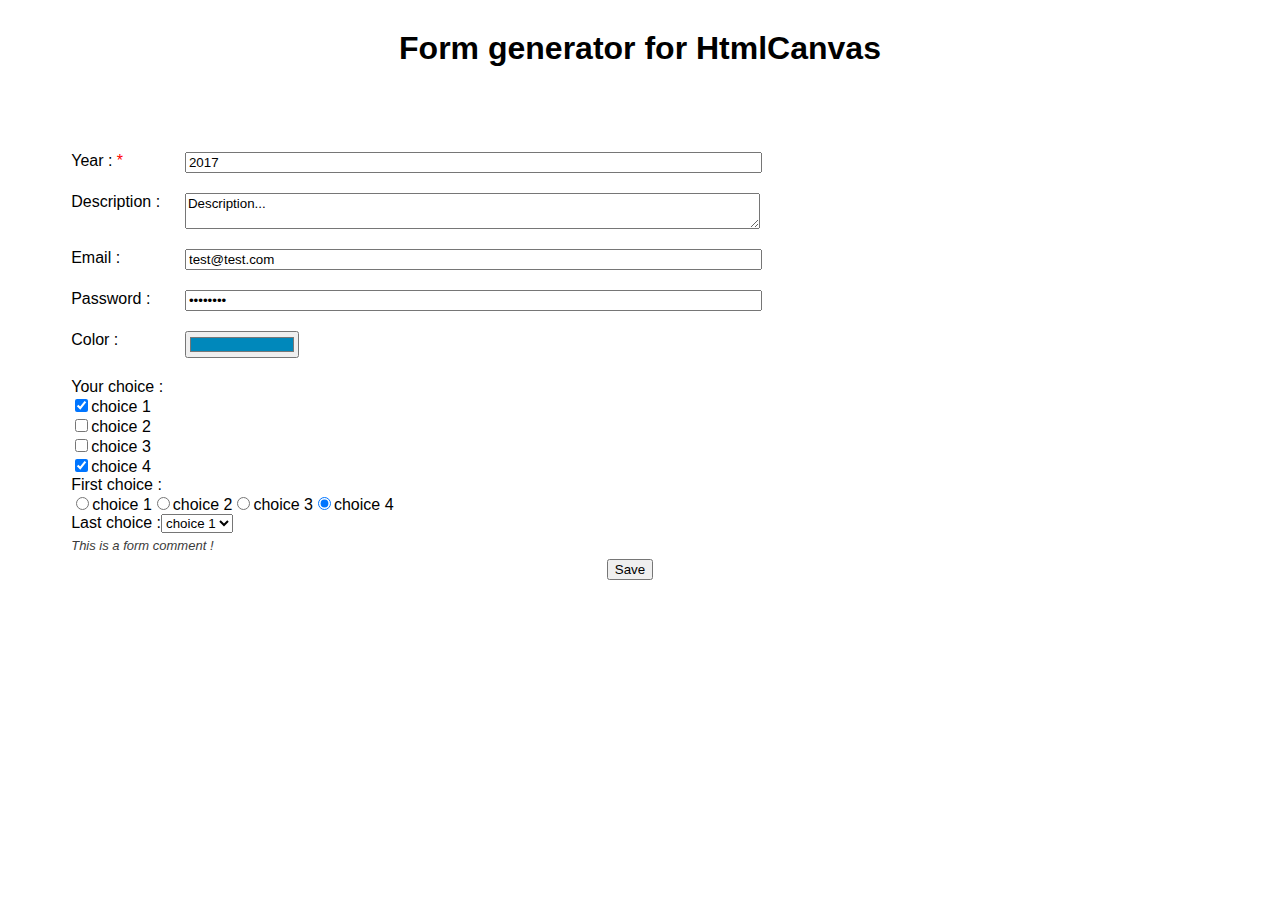
==== example.html @ df4b42ea "Move sources and fix password field" ====
<!DOCTYPE html> 
<html> 
	<head> 
		<meta http-equiv="content-type" content="text/html; charset=utf-8" /> 
		<script type='text/javascript' src='./src/js/external/jquery-2.1.4.min.js'></script> 
		<script type='text/javascript' src='./src/js/external/htmlCanvas.js'></script> 
		<script type='text/javascript' src='./src/js/form.js'></script> 
		<script type='text/javascript' src='./src/js/fields.js'></script> 
		<script type='text/javascript' src='./src/js/conditions.js'></script> 
		<script type='text/javascript' src='./src/js/utils.js'></script> 
	
		<link rel="stylesheet" type="text/css" href='./src/css/htmlFormGenerator.css'/>
	
  	</head> 
	
	<body> 
	
		<script>

			var Person = function() {
				this.year = '2017';
				this.description = 'Description...';
				this.email = 'test@test.com';
				this.color = '#0088bb';
				this.password = 'password';
				this.choices = ['choice 1', 'choice 4'];
				this.firstChoice = 'choice 4';
				this.lastChoice = 'choice 1';
	
				this.defaultChoices = ['choice 1', 'choice 2', 'choice 3', 'choice 4'];
			}

			function PersonRenderer(aPerson) {
	
				var that = htmlCanvas.widget();
	
				that.renderOn = function(html) {
		
					html.h1('Form generator for HtmlCanvas').setAttribute('style', 'text-align:center;font-family:helvetica; margin-top: 30px;');
		
					form = new Form(aPerson);
		
					field = new Input('year', 'Year :');
						field.required();
						field.addCondition(new NumberCondition());
						field.addCondition(function(val) {return new Number(val) > 1900}, 'You can not put a value under 1900 !');
						field.addCondition(function(val) {return new Number(val) < 2018}, 'You can not put a value over 2018 !');
					form.add(field);
				
					field = new Textarea('description', 'Description :');
						field.addClass('hello world');
						field.addCondition(new NotEmptyCondition());
					form.add(field);
		
					field = new Input('email', 'Email :');
						field.addCondition(new NotEmptyCondition());
						field.addCondition(new EmailCondition());
					form.add(field);
		
					field = new Password('password', 'Password :');
						field.addCondition(new NotEmptyCondition());
					form.add(field);
		
					field = new Input('color', 'Color :', 'color');
						field.addCondition(new NotEmptyCondition());
					form.add(field);
		
					field = new Checkbox('choices', "Your choice :");	
						field.setOptions(aPerson.defaultChoices);
						field.addCondition(new NotEmptyCondition("You have to check something..."));
					form.add(field);
	
					field = new Radio('firstChoice', "First choice :");
						field.setColumnNumber(4);	
						field.setOptions(aPerson.defaultChoices);
					form.add(field);
		
					field = new Select('lastChoice', "Last choice :");
						field.setOptions(aPerson.defaultChoices);	
					form.add(field);
		
		
					form.add(new Comment("This is a form comment !"));

					form.onSave(function (val) {console.log(val)});
	
					form.renderOn(html);			
		
				}
	
				return that;
			}

			/* Add a view to the page  */

			jQuery(document).ready(function() {
				person = new Person();
				PersonRenderer(person).appendTo('body');
			})		

		</script>
	</body> 
</html>
---- src/css/htmlFormGenerator.css ----
/*
 * Copyright 2018 Sebastien AUDIER <sebastien.audier@gmail.com>
 * This file is released under MIT.
 * See the LICENSE file for more infos.
 *
 * A simple Form generator for htmlCanvas library
 *
 */

.form {
    padding: 5%;
}

.form * {
	font-family: helvetica;
}

.buttons {
	text-align: center;
}

 button {
	margin-right: 20px;
}

.field {
	float: left;
	width: 100%;
	margin-bottom: 20px;
}

.field > * {
	float: left;
}

.field .label {
	width: 10%;
}

.required::after{
	content: " *";
	color: red;
}

.field input,
.field textarea,
.field .checkbox-container,
.field .radio-container {
	width: 50%;
}

.field .checkbox-container input,
.field .radio-container  input,
.field input[type=color] {
	width: 10%;
}

.error {
	width: 90%;
	color: red;
    margin: 10px;
    margin-left: 10%;
    font-size: 14px;
    font-weight: bold;
}

.comment {
	font-style: italic;
	font-size: 13px;
	line-height: 2em;
	color: #3b3b3b;
}
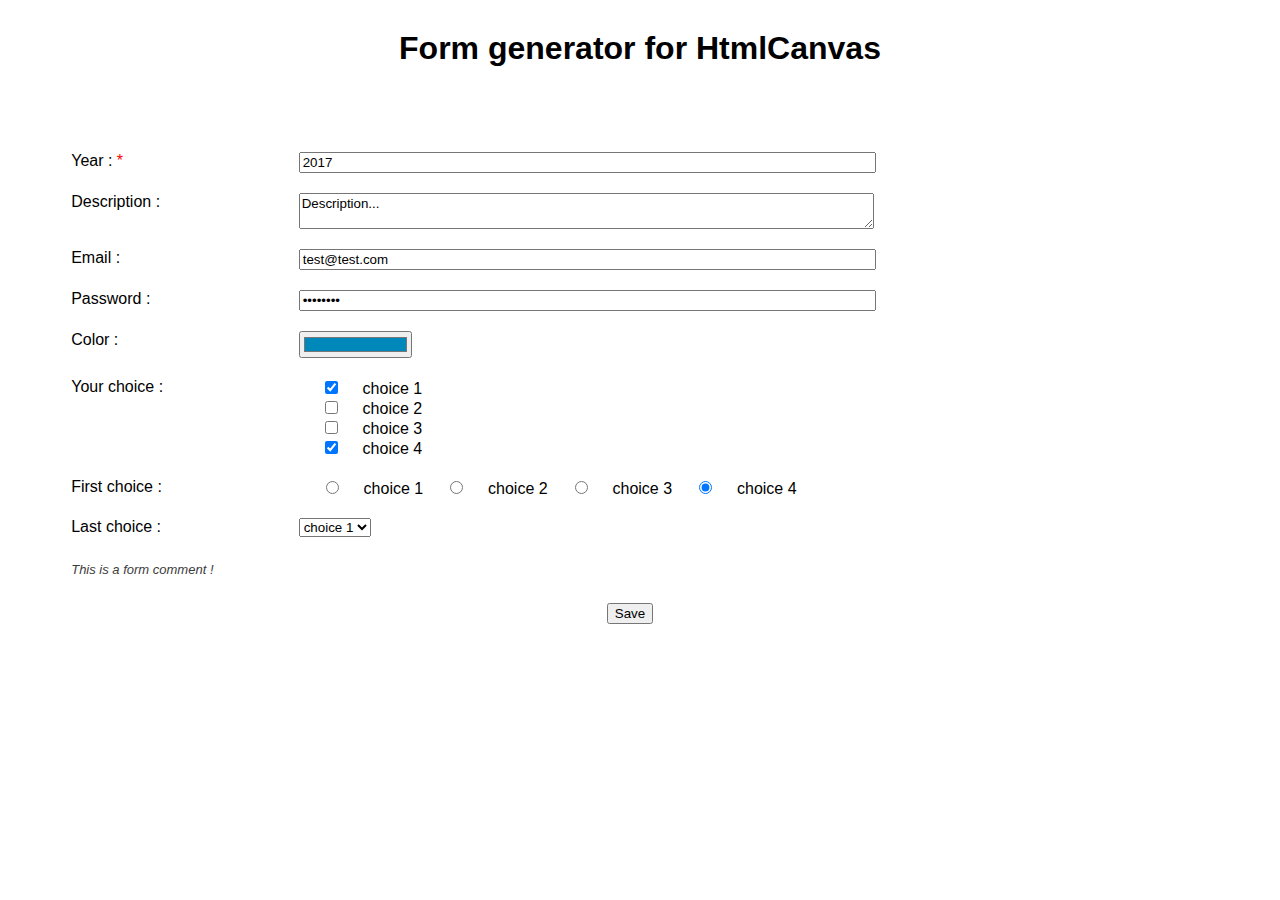
==== commit 97fa89a0: "Add conditions in forms. minified js file not stable..." ====
--- a/example.html
+++ b/example.html
@@ -8,8 +8,11 @@
 		<script type='text/javascript' src='./src/js/fields.js'></script> 
 		<script type='text/javascript' src='./src/js/conditions.js'></script> 
 		<script type='text/javascript' src='./src/js/utils.js'></script> 
+		
+	<!-- <script type='text/javascript' src='./htmlFormGenerator.min.js'></script>  -->
 	
-		<link rel="stylesheet" type="text/css" href='./src/css/htmlFormGenerator.css'/>
+<!-- 	<link rel="stylesheet" type="text/css" href='./src/css/htmlFormGenerator.css'/> -->
+		<link rel="stylesheet" type="text/css" href='./htmlFormGenerator.min.css'/>
 	
   	</head> 
 	
@@ -82,6 +85,8 @@
 		
 					form.add(new Comment("This is a form comment !"));
 
+					form.addCondition(function (val) {return val.email != val.description}, 'Email and description must be differents !');
+					
 					form.onSave(function (val) {console.log(val)});
 	
 					form.renderOn(html);			
--- a/src/css/htmlFormGenerator.css
+++ b/src/css/htmlFormGenerator.css
@@ -13,6 +13,11 @@
 
 .form * {
 	font-family: helvetica;
+}
+
+.form .errors {
+	padding-top: 10px;
+	padding-bottom: 10px;
 }
 
 .buttons {
@@ -34,7 +39,7 @@
 }
 
 .field .label {
-	width: 10%;
+	width: 20%;
 }
 
 .required::after{
@@ -56,10 +61,10 @@
 }
 
 .error {
-	width: 90%;
+	width: 80%;
 	color: red;
     margin: 10px;
-    margin-left: 10%;
+    margin-left: 20%;
     font-size: 14px;
     font-weight: bold;
 }
--- a/htmlFormGenerator.min.css
+++ b/htmlFormGenerator.min.css
@@ -0,0 +1 @@
+.field,.field>*{float:left}.form{padding:5%}.form *{font-family:helvetica}.form .errors{padding-top:10px;padding-bottom:10px}.buttons{text-align:center}button{margin-right:20px}.field{width:100%;margin-bottom:20px}.field .label{width:20%}.required::after{content:" *";color:red}.field .checkbox-container,.field .radio-container,.field input,.field textarea{width:50%}.field .checkbox-container input,.field .radio-container input,.field input[type=color]{width:10%}.error{width:80%;color:red;margin:10px 10px 10px 20%;font-size:14px;font-weight:700}.comment{font-style:italic;font-size:13px;line-height:2em;color:#3b3b3b}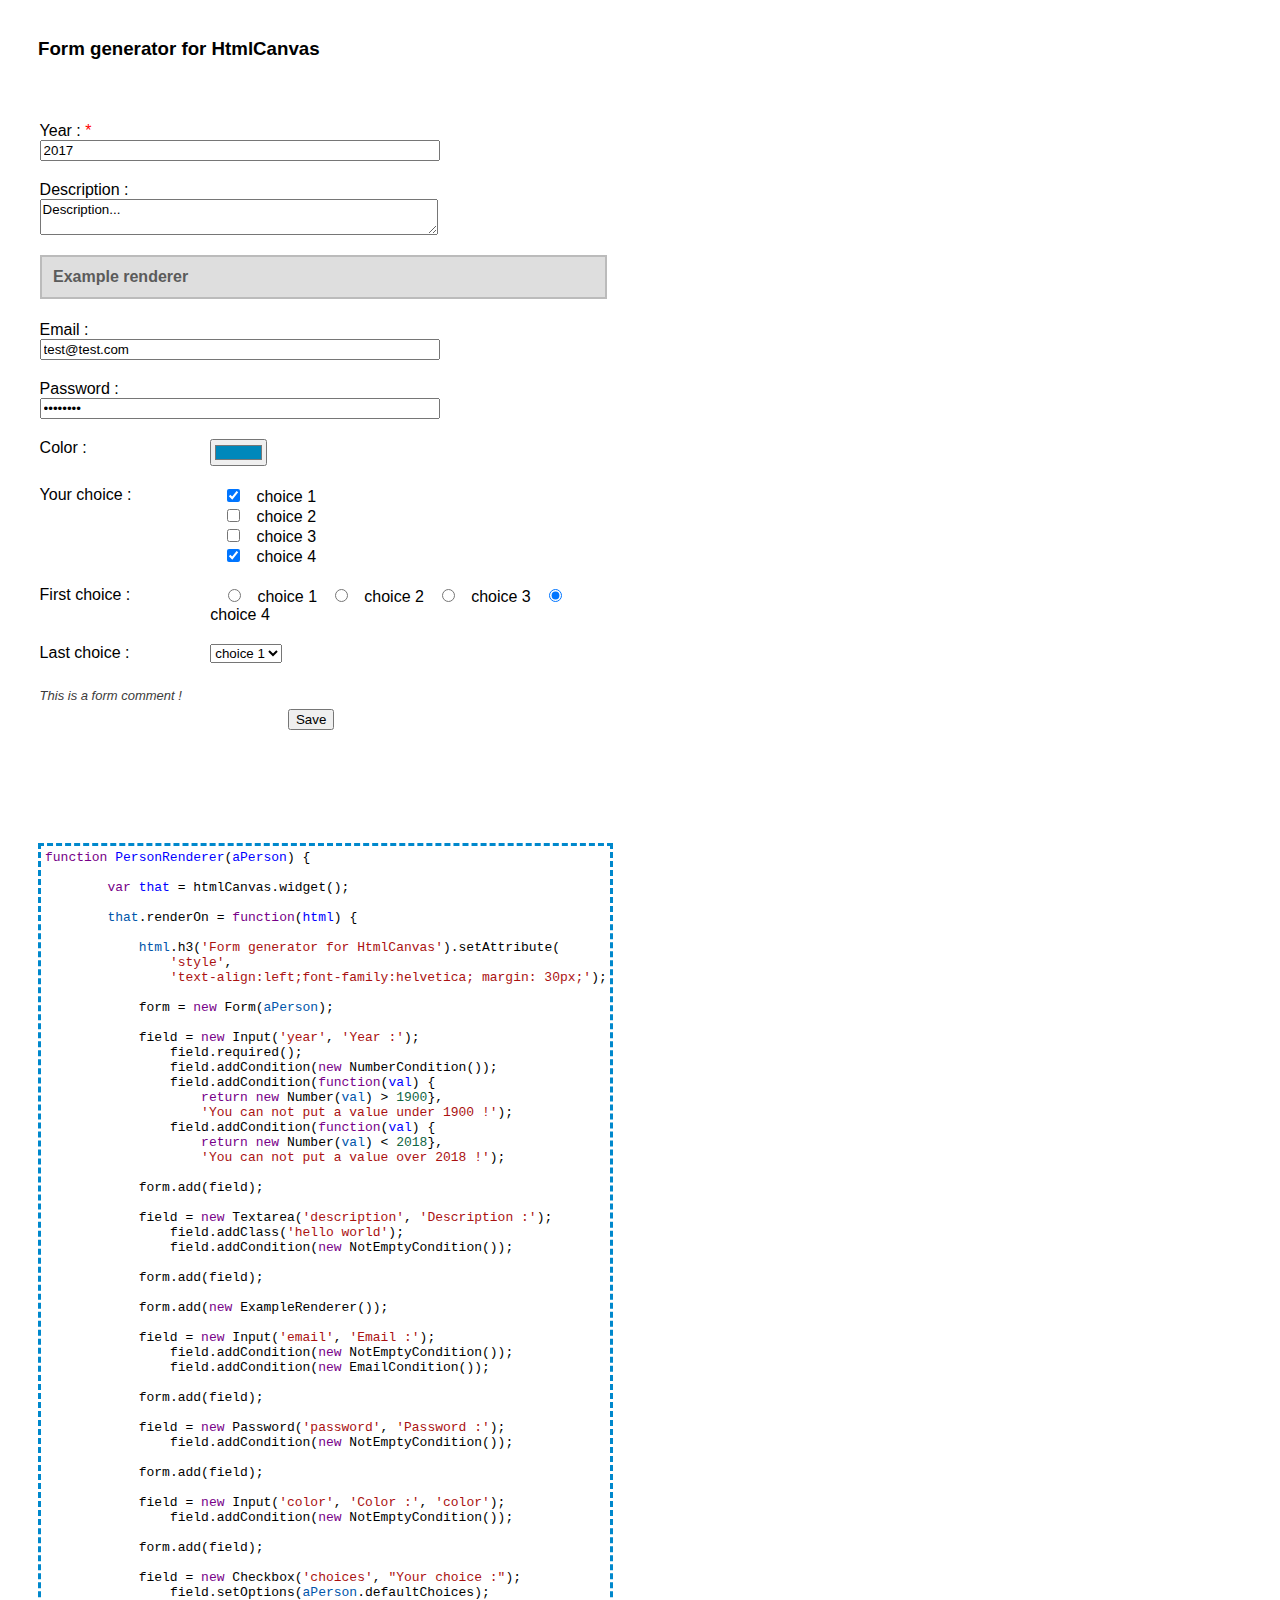
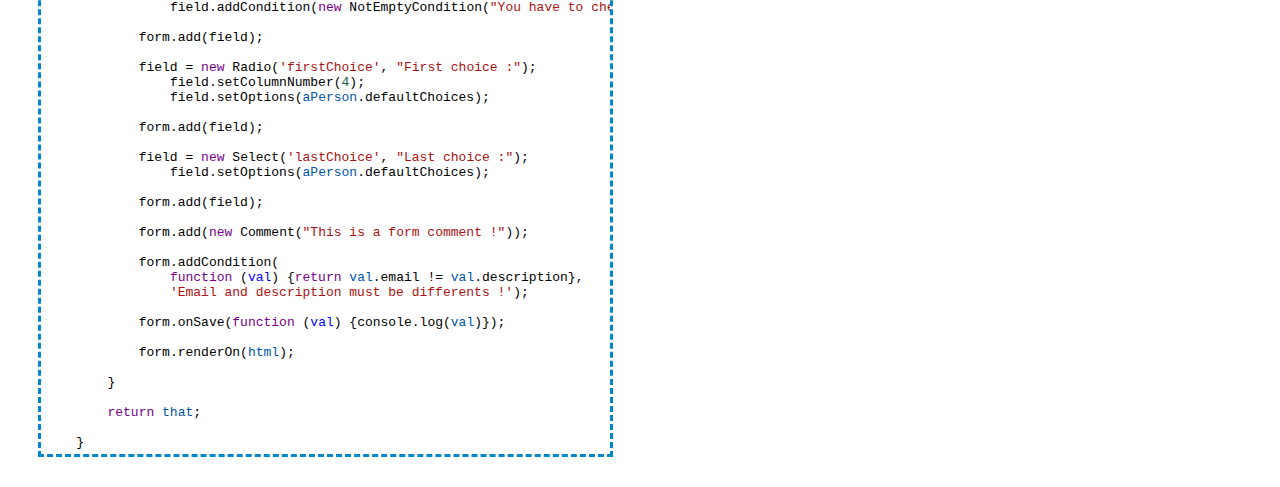
==== commit 86907040: "Add source example" ====
--- a/example.html
+++ b/example.html
@@ -2,107 +2,163 @@
 <html> 
 	<head> 
 		<meta http-equiv="content-type" content="text/html; charset=utf-8" /> 
+		
+		<!-- External js libraries -->
+		
+		<script src="./src/js/codeMirror/codemirror.js"></script>
+		<script src="./src/js/codeMirror/mode/javascript.js"></script>
+		
+		<!-- Required js files -->
+		
 		<script type='text/javascript' src='./src/js/external/jquery-2.1.4.min.js'></script> 
 		<script type='text/javascript' src='./src/js/external/htmlCanvas.js'></script> 
 		<script type='text/javascript' src='./src/js/form.js'></script> 
 		<script type='text/javascript' src='./src/js/fields.js'></script> 
 		<script type='text/javascript' src='./src/js/conditions.js'></script> 
-		<script type='text/javascript' src='./src/js/utils.js'></script> 
+		<script type='text/javascript' src='./src/js/utils.js'></script>
 		
-	<!-- <script type='text/javascript' src='./htmlFormGenerator.min.js'></script>  -->
 	
-<!-- 	<link rel="stylesheet" type="text/css" href='./src/css/htmlFormGenerator.css'/> -->
-		<link rel="stylesheet" type="text/css" href='./htmlFormGenerator.min.css'/>
+		<!-- External css libraries -->
+	
+		<link type="text/css" rel="stylesheet" href="./src/css/codemirror.css"/>
+		
+		<!-- Required css files -->
+	
+		<link rel="stylesheet" type="text/css" href='./src/css/htmlFormGenerator.css'/> 
+		
+		<!-- <link rel="stylesheet" type="text/css" href='./htmlFormGenerator.min.css'/>-->
+	
 	
   	</head> 
 	
 	<body> 
 	
+		<div class="example" style="float:left; width:50%;"></div>
+		<code id="editor" style="float:left; width:45%; border:3px dashed #0088CC; margin: 30px; margin-top: 6.5%; height: 100%;"></code>
 		<script>
+	var Person = function() {
+		this.year = '2017';
+		this.description = 'Description...';
+		this.email = 'test@test.com';
+		this.color = '#0088bb';
+		this.password = 'password';
+		this.choices = ['choice 1', 'choice 4'];
+		this.firstChoice = 'choice 4';
+		this.lastChoice = 'choice 1';
+		
+		this.defaultChoices = ['choice 1', 'choice 2', 'choice 3', 'choice 4'];
+	}
 
-			var Person = function() {
-				this.year = '2017';
-				this.description = 'Description...';
-				this.email = 'test@test.com';
-				this.color = '#0088bb';
-				this.password = 'password';
-				this.choices = ['choice 1', 'choice 4'];
-				this.firstChoice = 'choice 4';
-				this.lastChoice = 'choice 1';
+	function PersonRenderer(aPerson) {
+		
+		var that = htmlCanvas.widget();
+		
+		that.renderOn = function(html) {
+			
+			html.h3('Form generator for HtmlCanvas').setAttribute(
+				'style', 
+				'text-align:left;font-family:helvetica; margin: 30px;');
+			
+			form = new Form(aPerson);
+			
+			field = new Input('year', 'Year :');
+				field.required();
+				field.addCondition(new NumberCondition());
+				field.addCondition(function(val) {
+					return new Number(val) > 1900}, 
+					'You can not put a value under 1900 !');
+				field.addCondition(function(val) {
+					return new Number(val) < 2018}, 
+					'You can not put a value over 2018 !');
+		
+			form.add(field);
+			
+			field = new Textarea('description', 'Description :');
+				field.addClass('hello world');
+				field.addCondition(new NotEmptyCondition());
+		
+			form.add(field);
+			
+			form.add(new ExampleRenderer());
+			
+			field = new Input('email', 'Email :');
+				field.addCondition(new NotEmptyCondition());
+				field.addCondition(new EmailCondition());
 	
-				this.defaultChoices = ['choice 1', 'choice 2', 'choice 3', 'choice 4'];
-			}
+			form.add(field);
+			
+			field = new Password('password', 'Password :');
+				field.addCondition(new NotEmptyCondition());
+		
+			form.add(field);
+			
+			field = new Input('color', 'Color :', 'color');
+				field.addCondition(new NotEmptyCondition());
+		
+			form.add(field);
+			
+			field = new Checkbox('choices', "Your choice :");	
+				field.setOptions(aPerson.defaultChoices);
+				field.addCondition(new NotEmptyCondition("You have to check something..."));
+			
+			form.add(field);
+		
+			field = new Radio('firstChoice', "First choice :");
+				field.setColumnNumber(4);	
+				field.setOptions(aPerson.defaultChoices);
+			
+			form.add(field);
+			
+			field = new Select('lastChoice', "Last choice :");
+				field.setOptions(aPerson.defaultChoices);	
+						
+			form.add(field);
+						
+			form.add(new Comment("This is a form comment !"));
+						
+			form.addCondition(
+				function (val) {return val.email != val.description}, 
+				'Email and description must be differents !');
+						
+			form.onSave(function (val) {console.log(val)});
+		
+			form.renderOn(html);			
+			
+		}
+		
+		return that;
 
-			function PersonRenderer(aPerson) {
-	
-				var that = htmlCanvas.widget();
-	
-				that.renderOn = function(html) {
+	}
+
+				function ExampleRenderer () {
+					
+					var that = htmlCanvas.widget();
 		
-					html.h1('Form generator for HtmlCanvas').setAttribute('style', 'text-align:center;font-family:helvetica; margin-top: 30px;');
+					that.renderOn = function(html) {
+						html.h4("Example renderer").setAttribute('style', 'width:95%; padding:2%; margin-top:0px; color: #5B5B5B; background:#dedede; border:2px solid #bbb; float: left;');
+					}
+					
+					return that
+				}
+				
+				/* Add a 
+				view to the page  */
+
+				jQuery(document).ready(function() {
+					person = new Person();
+					PersonRenderer(person).appendTo($('.example'));
+					CodeMirror(document.getElementById("editor"), {
+						value: PersonRenderer.prototype.constructor.toString(),
+						mode:  "javascript"
+					});
+				})		
+
+			</script>
+			<style>
+				.CodeMirror {
+					height: 100%;
+				}
+			</style
 		
-					form = new Form(aPerson);
-		
-					field = new Input('year', 'Year :');
-						field.required();
-						field.addCondition(new NumberCondition());
-						field.addCondition(function(val) {return new Number(val) > 1900}, 'You can not put a value under 1900 !');
-						field.addCondition(function(val) {return new Number(val) < 2018}, 'You can not put a value over 2018 !');
-					form.add(field);
-				
-					field = new Textarea('description', 'Description :');
-						field.addClass('hello world');
-						field.addCondition(new NotEmptyCondition());
-					form.add(field);
-		
-					field = new Input('email', 'Email :');
-						field.addCondition(new NotEmptyCondition());
-						field.addCondition(new EmailCondition());
-					form.add(field);
-		
-					field = new Password('password', 'Password :');
-						field.addCondition(new NotEmptyCondition());
-					form.add(field);
-		
-					field = new Input('color', 'Color :', 'color');
-						field.addCondition(new NotEmptyCondition());
-					form.add(field);
-		
-					field = new Checkbox('choices', "Your choice :");	
-						field.setOptions(aPerson.defaultChoices);
-						field.addCondition(new NotEmptyCondition("You have to check something..."));
-					form.add(field);
-	
-					field = new Radio('firstChoice', "First choice :");
-						field.setColumnNumber(4);	
-						field.setOptions(aPerson.defaultChoices);
-					form.add(field);
-		
-					field = new Select('lastChoice', "Last choice :");
-						field.setOptions(aPerson.defaultChoices);	
-					form.add(field);
-		
-		
-					form.add(new Comment("This is a form comment !"));
-
-					form.addCondition(function (val) {return val.email != val.description}, 'Email and description must be differents !');
-					
-					form.onSave(function (val) {console.log(val)});
-	
-					form.renderOn(html);			
-		
-				}
-	
-				return that;
-			}
-
-			/* Add a view to the page  */
-
-			jQuery(document).ready(function() {
-				person = new Person();
-				PersonRenderer(person).appendTo('body');
-			})		
-
-		</script>
 	</body> 
 </html> 
--- a/src/css/codemirror.css
+++ b/src/css/codemirror.css
@@ -0,0 +1,340 @@
+/* BASICS */
+
+.CodeMirror {
+  /* Set height, width, borders, and global font properties here */
+  font-family: monospace;
+  height: 300px;
+  color: black;
+}
+
+/* PADDING */
+
+.CodeMirror-lines {
+  padding: 4px 0; /* Vertical padding around content */
+}
+.CodeMirror pre {
+  padding: 0 4px; /* Horizontal padding of content */
+}
+
+.CodeMirror-scrollbar-filler, .CodeMirror-gutter-filler {
+  background-color: white; /* The little square between H and V scrollbars */
+}
+
+/* GUTTER */
+
+.CodeMirror-gutters {
+  border-right: 1px solid #ddd;
+  background-color: #f7f7f7;
+  white-space: nowrap;
+}
+.CodeMirror-linenumbers {}
+.CodeMirror-linenumber {
+  padding: 0 3px 0 5px;
+  min-width: 20px;
+  text-align: right;
+  color: #999;
+  white-space: nowrap;
+}
+
+.CodeMirror-guttermarker { color: black; }
+.CodeMirror-guttermarker-subtle { color: #999; }
+
+/* CURSOR */
+
+.CodeMirror-cursor {
+  border-left: 1px solid black;
+  border-right: none;
+  width: 0;
+}
+/* Shown when moving in bi-directional text */
+.CodeMirror div.CodeMirror-secondarycursor {
+  border-left: 1px solid silver;
+}
+.cm-fat-cursor .CodeMirror-cursor {
+  width: auto;
+  border: 0 !important;
+  background: #7e7;
+}
+.cm-fat-cursor div.CodeMirror-cursors {
+  z-index: 1;
+}
+
+.cm-animate-fat-cursor {
+  width: auto;
+  border: 0;
+  -webkit-animation: blink 1.06s steps(1) infinite;
+  -moz-animation: blink 1.06s steps(1) infinite;
+  animation: blink 1.06s steps(1) infinite;
+  background-color: #7e7;
+}
+@-moz-keyframes blink {
+  0% {}
+  50% { background-color: transparent; }
+  100% {}
+}
+@-webkit-keyframes blink {
+  0% {}
+  50% { background-color: transparent; }
+  100% {}
+}
+@keyframes blink {
+  0% {}
+  50% { background-color: transparent; }
+  100% {}
+}
+
+/* Can style cursor different in overwrite (non-insert) mode */
+.CodeMirror-overwrite .CodeMirror-cursor {}
+
+.cm-tab { display: inline-block; text-decoration: inherit; }
+
+.CodeMirror-rulers {
+  position: absolute;
+  left: 0; right: 0; top: -50px; bottom: -20px;
+  overflow: hidden;
+}
+.CodeMirror-ruler {
+  border-left: 1px solid #ccc;
+  top: 0; bottom: 0;
+  position: absolute;
+}
+
+/* DEFAULT THEME */
+
+.cm-s-default .cm-header {color: blue;}
+.cm-s-default .cm-quote {color: #090;}
+.cm-negative {color: #d44;}
+.cm-positive {color: #292;}
+.cm-header, .cm-strong {font-weight: bold;}
+.cm-em {font-style: italic;}
+.cm-link {text-decoration: underline;}
+.cm-strikethrough {text-decoration: line-through;}
+
+.cm-s-default .cm-keyword {color: #708;}
+.cm-s-default .cm-atom {color: #219;}
+.cm-s-default .cm-number {color: #164;}
+.cm-s-default .cm-def {color: #00f;}
+.cm-s-default .cm-variable,
+.cm-s-default .cm-punctuation,
+.cm-s-default .cm-property,
+.cm-s-default .cm-operator {}
+.cm-s-default .cm-variable-2 {color: #05a;}
+.cm-s-default .cm-variable-3 {color: #085;}
+.cm-s-default .cm-comment {color: #a50;}
+.cm-s-default .cm-string {color: #a11;}
+.cm-s-default .cm-string-2 {color: #f50;}
+.cm-s-default .cm-meta {color: #555;}
+.cm-s-default .cm-qualifier {color: #555;}
+.cm-s-default .cm-builtin {color: #30a;}
+.cm-s-default .cm-bracket {color: #997;}
+.cm-s-default .cm-tag {color: #170;}
+.cm-s-default .cm-attribute {color: #00c;}
+.cm-s-default .cm-hr {color: #999;}
+.cm-s-default .cm-link {color: #00c;}
+
+.cm-s-default .cm-error {color: #f00;}
+.cm-invalidchar {color: #f00;}
+
+.CodeMirror-composing { border-bottom: 2px solid; }
+
+/* Default styles for common addons */
+
+div.CodeMirror span.CodeMirror-matchingbracket {color: #0f0;}
+div.CodeMirror span.CodeMirror-nonmatchingbracket {color: #f22;}
+.CodeMirror-matchingtag { background: rgba(255, 150, 0, .3); }
+.CodeMirror-activeline-background {background: #e8f2ff;}
+
+/* STOP */
+
+/* The rest of this file contains styles related to the mechanics of
+   the editor. You probably shouldn't touch them. */
+
+.CodeMirror {
+  position: relative;
+  overflow: hidden;
+  background: white;
+}
+
+.CodeMirror-scroll {
+  overflow: scroll !important; /* Things will break if this is overridden */
+  /* 30px is the magic margin used to hide the element's real scrollbars */
+  /* See overflow: hidden in .CodeMirror */
+  margin-bottom: -30px; margin-right: -30px;
+  padding-bottom: 30px;
+  height: 100%;
+  outline: none; /* Prevent dragging from highlighting the element */
+  position: relative;
+}
+.CodeMirror-sizer {
+  position: relative;
+  border-right: 30px solid transparent;
+}
+
+/* The fake, visible scrollbars. Used to force redraw during scrolling
+   before actual scrolling happens, thus preventing shaking and
+   flickering artifacts. */
+.CodeMirror-vscrollbar, .CodeMirror-hscrollbar, .CodeMirror-scrollbar-filler, .CodeMirror-gutter-filler {
+  position: absolute;
+  z-index: 6;
+  display: none;
+}
+.CodeMirror-vscrollbar {
+  right: 0; top: 0;
+  overflow-x: hidden;
+  overflow-y: scroll;
+}
+.CodeMirror-hscrollbar {
+  bottom: 0; left: 0;
+  overflow-y: hidden;
+  overflow-x: scroll;
+}
+.CodeMirror-scrollbar-filler {
+  right: 0; bottom: 0;
+}
+.CodeMirror-gutter-filler {
+  left: 0; bottom: 0;
+}
+
+.CodeMirror-gutters {
+  position: absolute; left: 0; top: 0;
+  min-height: 100%;
+  z-index: 3;
+}
+.CodeMirror-gutter {
+  white-space: normal;
+  height: 100%;
+  display: inline-block;
+  vertical-align: top;
+  margin-bottom: -30px;
+}
+.CodeMirror-gutter-wrapper {
+  position: absolute;
+  z-index: 4;
+  background: none !important;
+  border: none !important;
+}
+.CodeMirror-gutter-background {
+  position: absolute;
+  top: 0; bottom: 0;
+  z-index: 4;
+}
+.CodeMirror-gutter-elt {
+  position: absolute;
+  cursor: default;
+  z-index: 4;
+}
+.CodeMirror-gutter-wrapper ::selection { background-color: transparent }
+.CodeMirror-gutter-wrapper ::-moz-selection { background-color: transparent }
+
+.CodeMirror-lines {
+  cursor: text;
+  min-height: 1px; /* prevents collapsing before first draw */
+}
+.CodeMirror pre {
+  /* Reset some styles that the rest of the page might have set */
+  -moz-border-radius: 0; -webkit-border-radius: 0; border-radius: 0;
+  border-width: 0;
+  background: transparent;
+  font-family: inherit;
+  font-size: inherit;
+  margin: 0;
+  white-space: pre;
+  word-wrap: normal;
+  line-height: inherit;
+  color: inherit;
+  z-index: 2;
+  position: relative;
+  overflow: visible;
+  -webkit-tap-highlight-color: transparent;
+  -webkit-font-variant-ligatures: contextual;
+  font-variant-ligatures: contextual;
+}
+.CodeMirror-wrap pre {
+  word-wrap: break-word;
+  white-space: pre-wrap;
+  word-break: normal;
+}
+
+.CodeMirror-linebackground {
+  position: absolute;
+  left: 0; right: 0; top: 0; bottom: 0;
+  z-index: 0;
+}
+
+.CodeMirror-linewidget {
+  position: relative;
+  z-index: 2;
+  overflow: auto;
+}
+
+.CodeMirror-widget {}
+
+.CodeMirror-rtl pre { direction: rtl; }
+
+.CodeMirror-code {
+  outline: none;
+}
+
+/* Force content-box sizing for the elements where we expect it */
+.CodeMirror-scroll,
+.CodeMirror-sizer,
+.CodeMirror-gutter,
+.CodeMirror-gutters,
+.CodeMirror-linenumber {
+  -moz-box-sizing: content-box;
+  box-sizing: content-box;
+}
+
+.CodeMirror-measure {
+  position: absolute;
+  width: 100%;
+  height: 0;
+  overflow: hidden;
+  visibility: hidden;
+}
+
+.CodeMirror-cursor {
+  position: absolute;
+  pointer-events: none;
+}
+.CodeMirror-measure pre { position: static; }
+
+div.CodeMirror-cursors {
+  visibility: hidden;
+  position: relative;
+  z-index: 3;
+}
+div.CodeMirror-dragcursors {
+  visibility: visible;
+}
+
+.CodeMirror-focused div.CodeMirror-cursors {
+  visibility: visible;
+}
+
+.CodeMirror-selected { background: #d9d9d9; }
+.CodeMirror-focused .CodeMirror-selected { background: #d7d4f0; }
+.CodeMirror-crosshair { cursor: crosshair; }
+.CodeMirror-line::selection, .CodeMirror-line > span::selection, .CodeMirror-line > span > span::selection { background: #d7d4f0; }
+.CodeMirror-line::-moz-selection, .CodeMirror-line > span::-moz-selection, .CodeMirror-line > span > span::-moz-selection { background: #d7d4f0; }
+
+.cm-searching {
+  background: #ffa;
+  background: rgba(255, 255, 0, .4);
+}
+
+/* Used to force a border model for a node */
+.cm-force-border { padding-right: .1px; }
+
+@media print {
+  /* Hide the cursor when printing */
+  .CodeMirror div.CodeMirror-cursors {
+    visibility: hidden;
+  }
+}
+
+/* See issue #2901 */
+.cm-tab-wrap-hack:after { content: ''; }
+
+/* Help users use markselection to safely style text background */
+span.CodeMirror-selectedtext { background: none; }--- a/src/css/htmlFormGenerator.css
+++ b/src/css/htmlFormGenerator.css
@@ -6,9 +6,10 @@
  * A simple Form generator for htmlCanvas library
  *
  */
-
+ 
 .form {
     padding: 5%;
+	float: left;
 }
 
 .form * {
@@ -22,6 +23,8 @@
 
 .buttons {
 	text-align: center;
+	float: left;
+	width: 99%;
 }
 
  button {
@@ -39,7 +42,7 @@
 }
 
 .field .label {
-	width: 20%;
+	width: 30%;
 }
 
 .required::after{
@@ -51,7 +54,7 @@
 .field textarea,
 .field .checkbox-container,
 .field .radio-container {
-	width: 50%;
+	width: 69%;
 }
 
 .field .checkbox-container input,
@@ -61,10 +64,10 @@
 }
 
 .error {
-	width: 80%;
+	width: 69%;
 	color: red;
     margin: 10px;
-    margin-left: 20%;
+    margin-left: 30%;
     font-size: 14px;
     font-weight: bold;
 }
@@ -74,4 +77,6 @@
 	font-size: 13px;
 	line-height: 2em;
 	color: #3b3b3b;
+	float: left;
+	width: 99%;
 }
--- a/htmlFormGenerator.min.css
+++ b/htmlFormGenerator.min.css
@@ -1 +1 @@
-.field,.field>*{float:left}.form{padding:5%}.form *{font-family:helvetica}.form .errors{padding-top:10px;padding-bottom:10px}.buttons{text-align:center}button{margin-right:20px}.field{width:100%;margin-bottom:20px}.field .label{width:20%}.required::after{content:" *";color:red}.field .checkbox-container,.field .radio-container,.field input,.field textarea{width:50%}.field .checkbox-container input,.field .radio-container input,.field input[type=color]{width:10%}.error{width:80%;color:red;margin:10px 10px 10px 20%;font-size:14px;font-weight:700}.comment{font-style:italic;font-size:13px;line-height:2em;color:#3b3b3b}+.buttons,.comment,.field,.field>*,.form{float:left}.form{padding:5%}.form *{font-family:helvetica}.form .errors{padding-top:10px;padding-bottom:10px}.buttons{text-align:center;width:99%}button{margin-right:20px}.field{width:100%;margin-bottom:20px}.field .label{width:30%}.required::after{content:" *";color:red}.field .checkbox-container,.field .radio-container,.field input,.field textarea{width:69%}.field .checkbox-container input,.field .radio-container input,.field input[type=color]{width:10%}.error{width:69%;color:red;margin:10px 10px 10px 30%;font-size:14px;font-weight:700}.comment{font-style:italic;font-size:13px;line-height:2em;color:#3b3b3b;width:99%}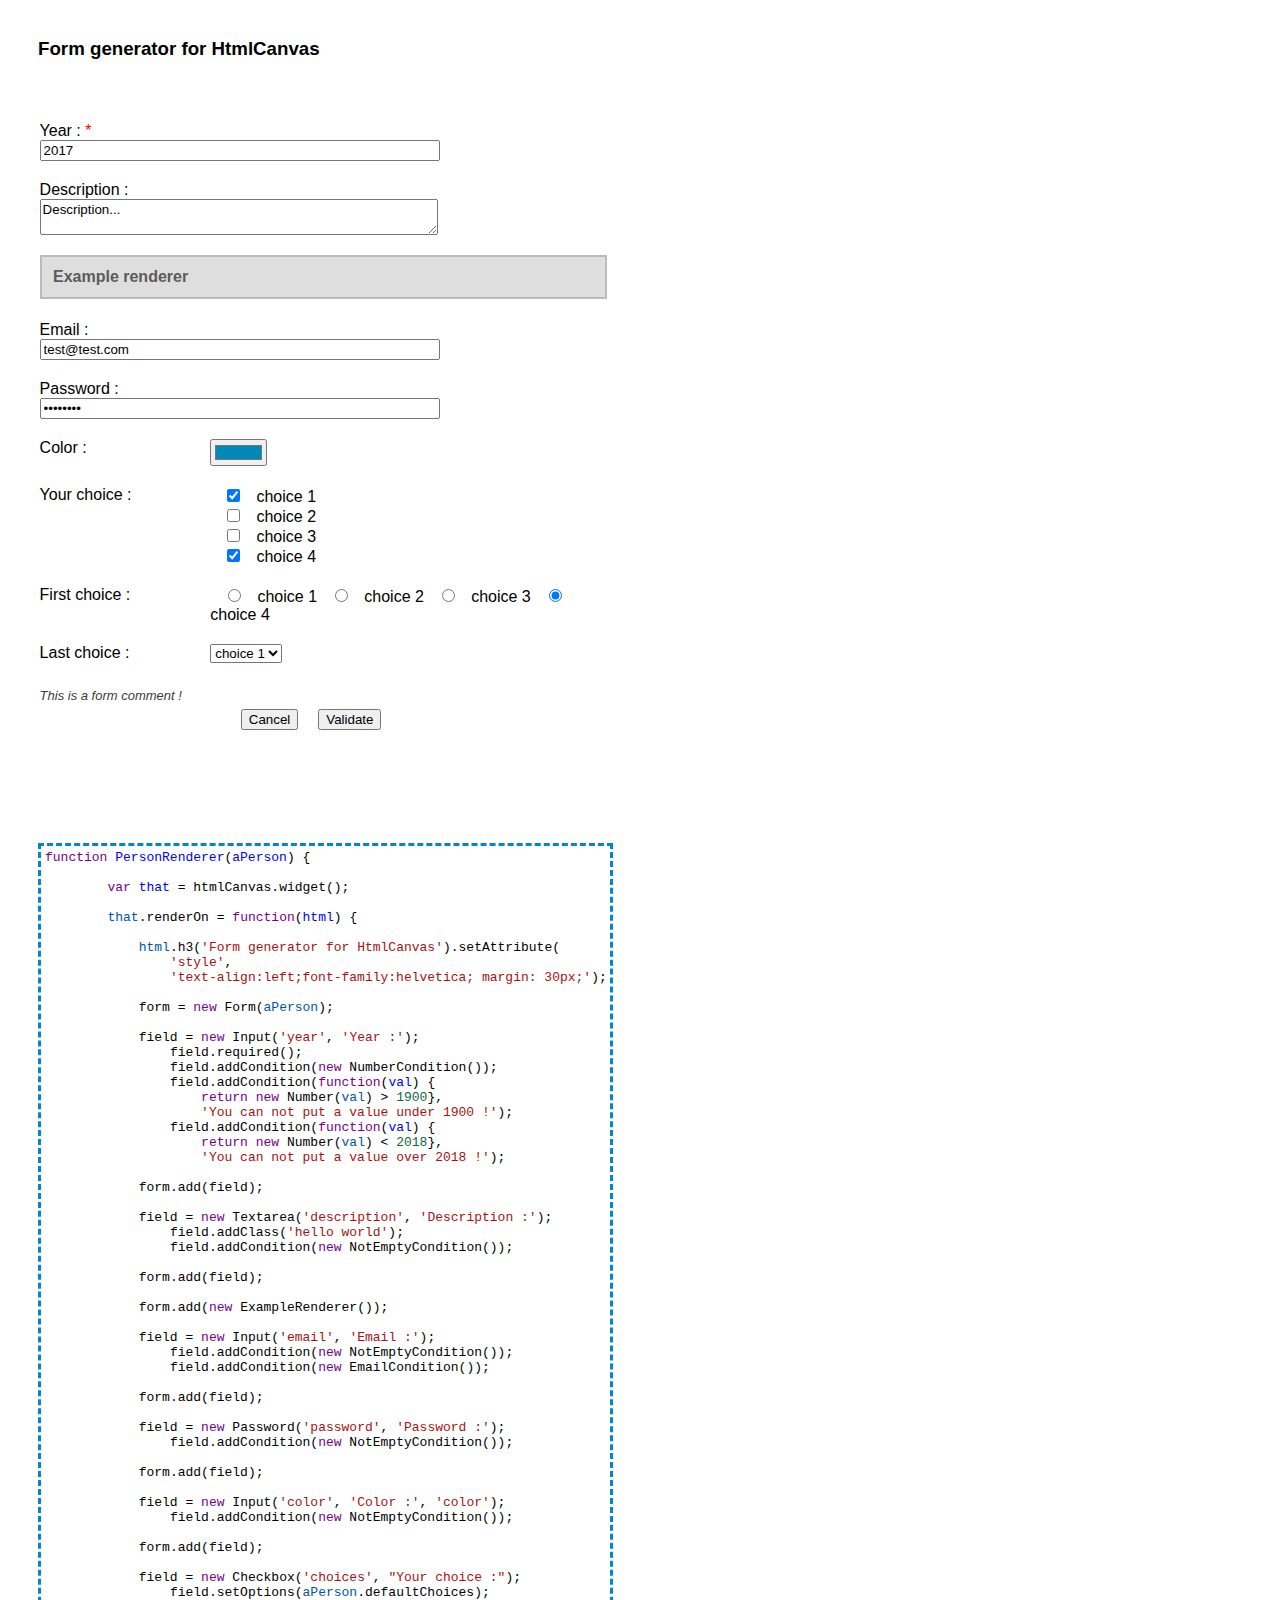
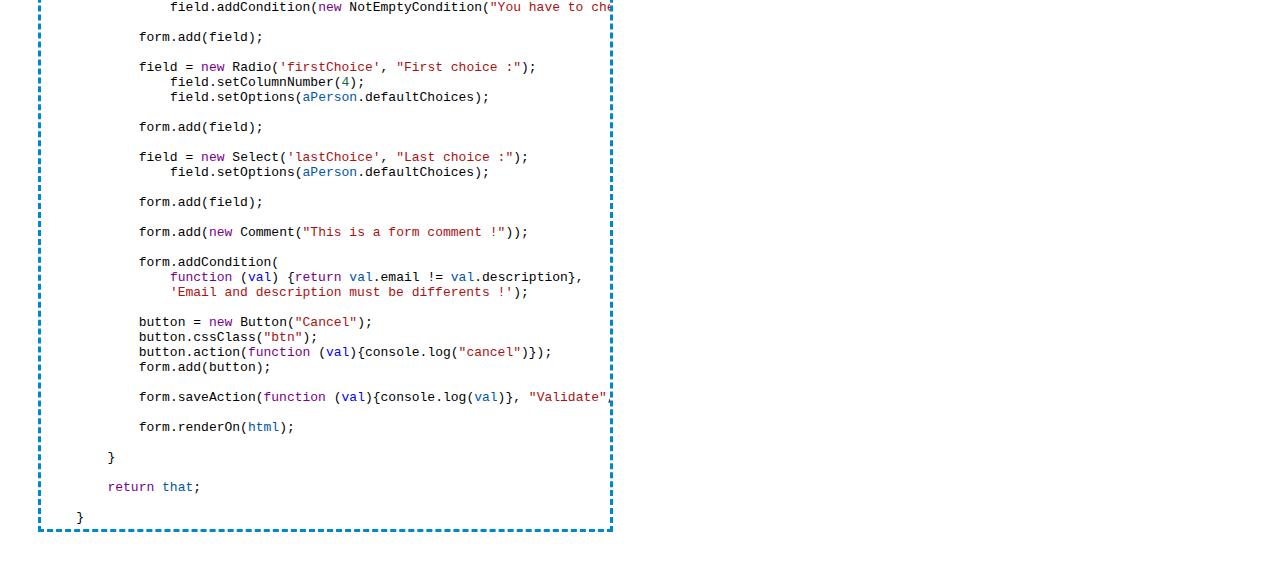
==== commit 59b793cf: "add api for validation work" ====
--- a/example.html
+++ b/example.html
@@ -119,8 +119,13 @@
 			form.addCondition(
 				function (val) {return val.email != val.description}, 
 				'Email and description must be differents !');
-						
-			form.onSave(function (val) {console.log(val)});
+			
+			button = new Button("Cancel");
+			button.cssClass("btn");
+			button.action(function (val){console.log("cancel")});
+			form.add(button);
+			
+			form.saveAction(function (val){console.log(val)}, "Validate", "save");
 		
 			form.renderOn(html);			
 			
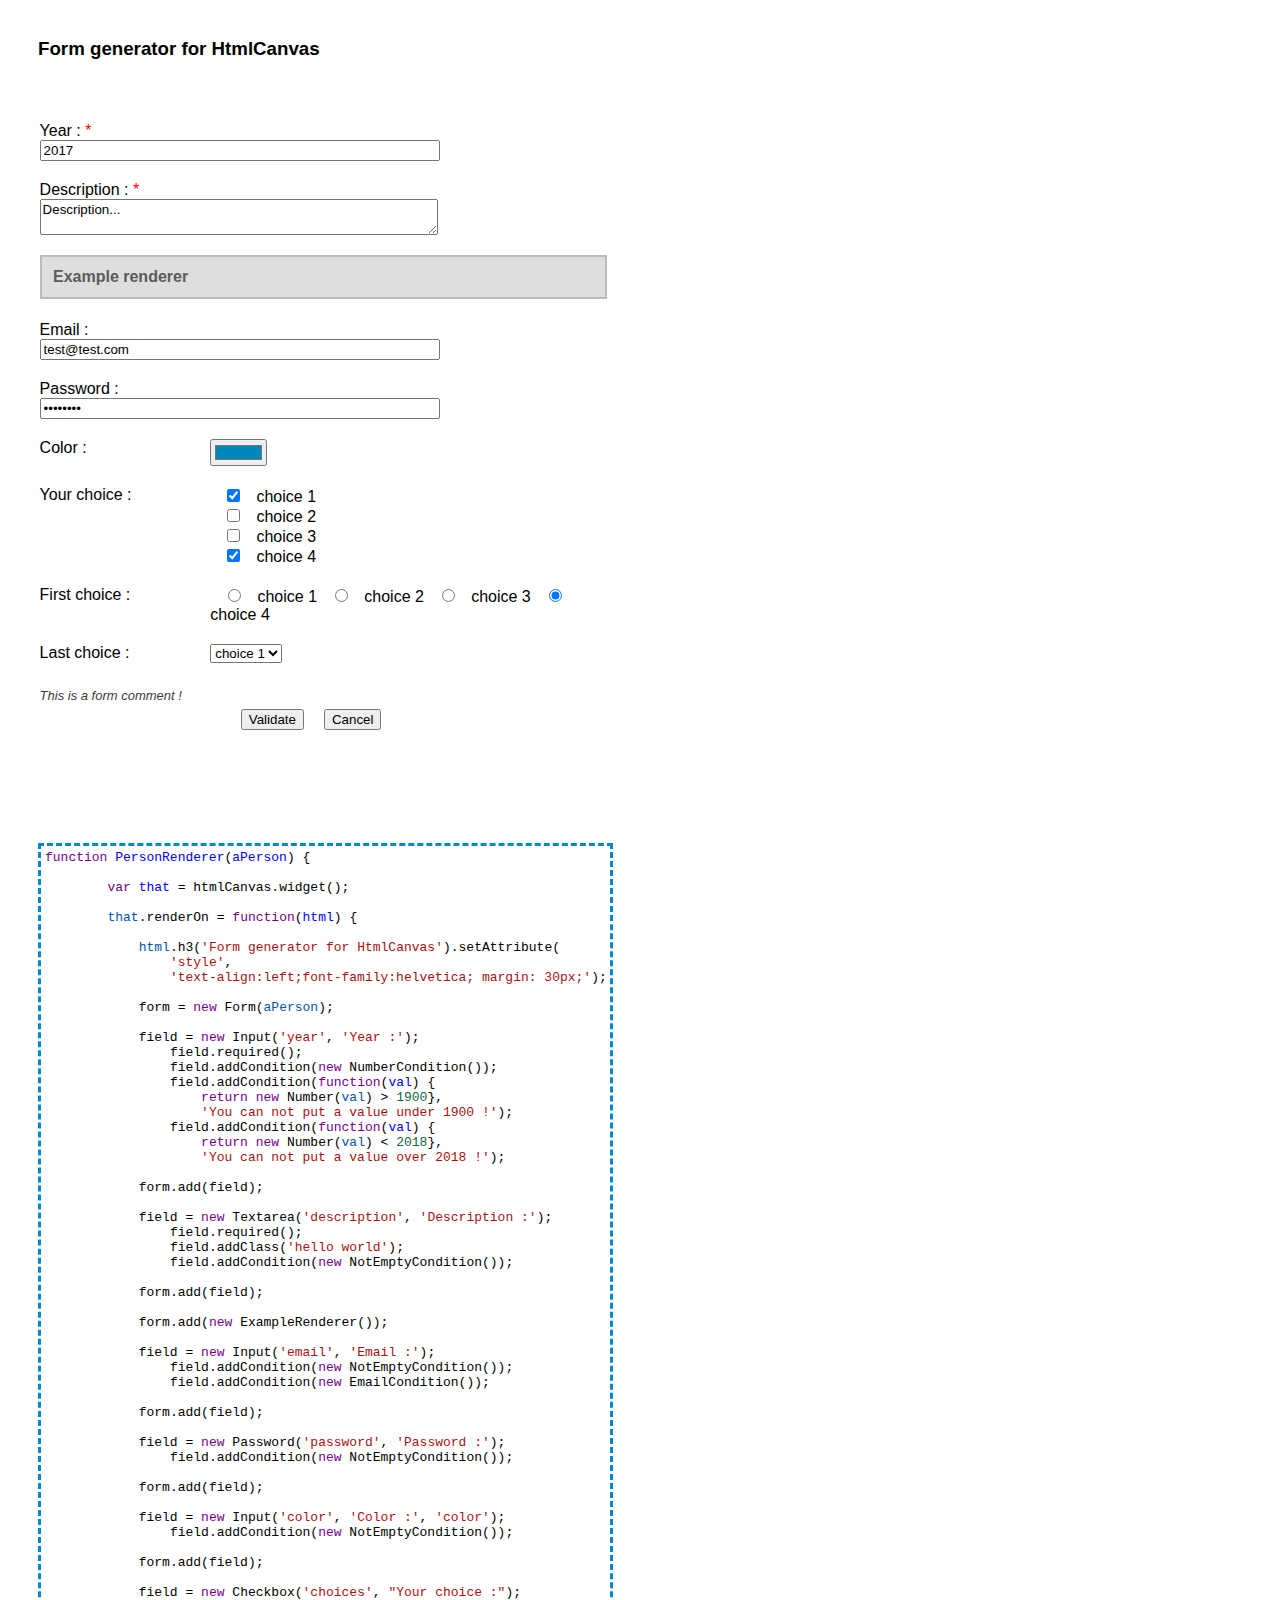
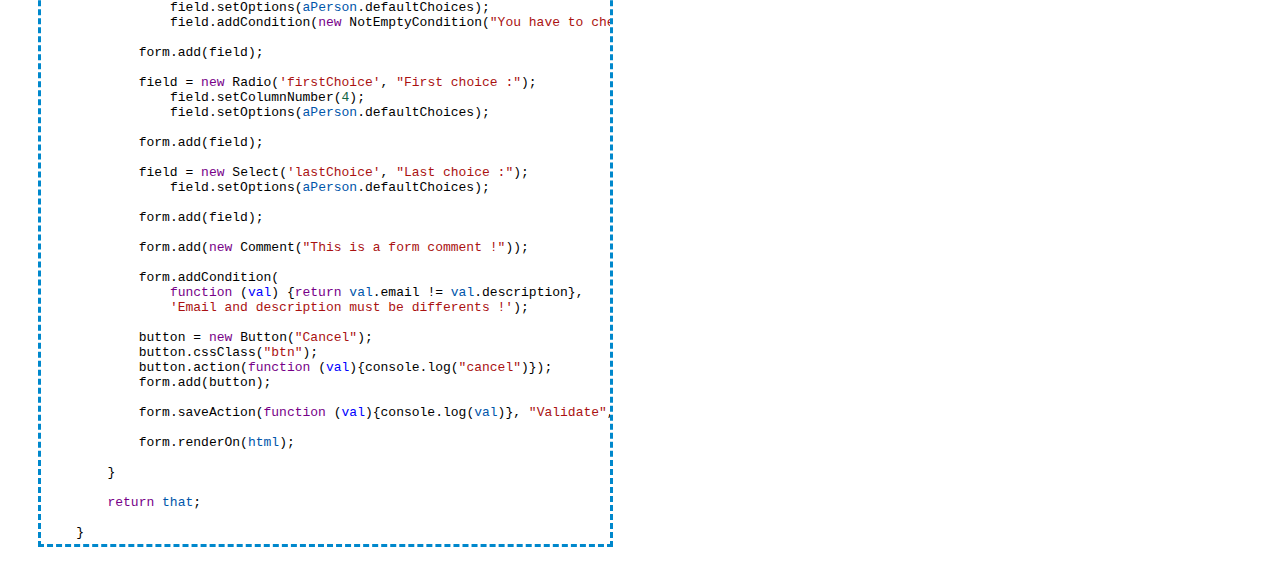
==== commit 8acf4cfd: "fix example" ====
--- a/example.html
+++ b/example.html
@@ -74,6 +74,7 @@
 			form.add(field);
 			
 			field = new Textarea('description', 'Description :');
+				field.required();
 				field.addClass('hello world');
 				field.addCondition(new NotEmptyCondition());
 		
--- a/src/css/htmlFormGenerator.css
+++ b/src/css/htmlFormGenerator.css
@@ -14,6 +14,12 @@
 
 .form * {
 	font-family: helvetica;
+}
+
+.form .clear {
+	clear: both;
+	width: 100%;
+	float: left;
 }
 
 .form .errors {
@@ -45,7 +51,7 @@
 	width: 30%;
 }
 
-.required::after{
+.required .label::after{
 	content: " *";
 	color: red;
 }
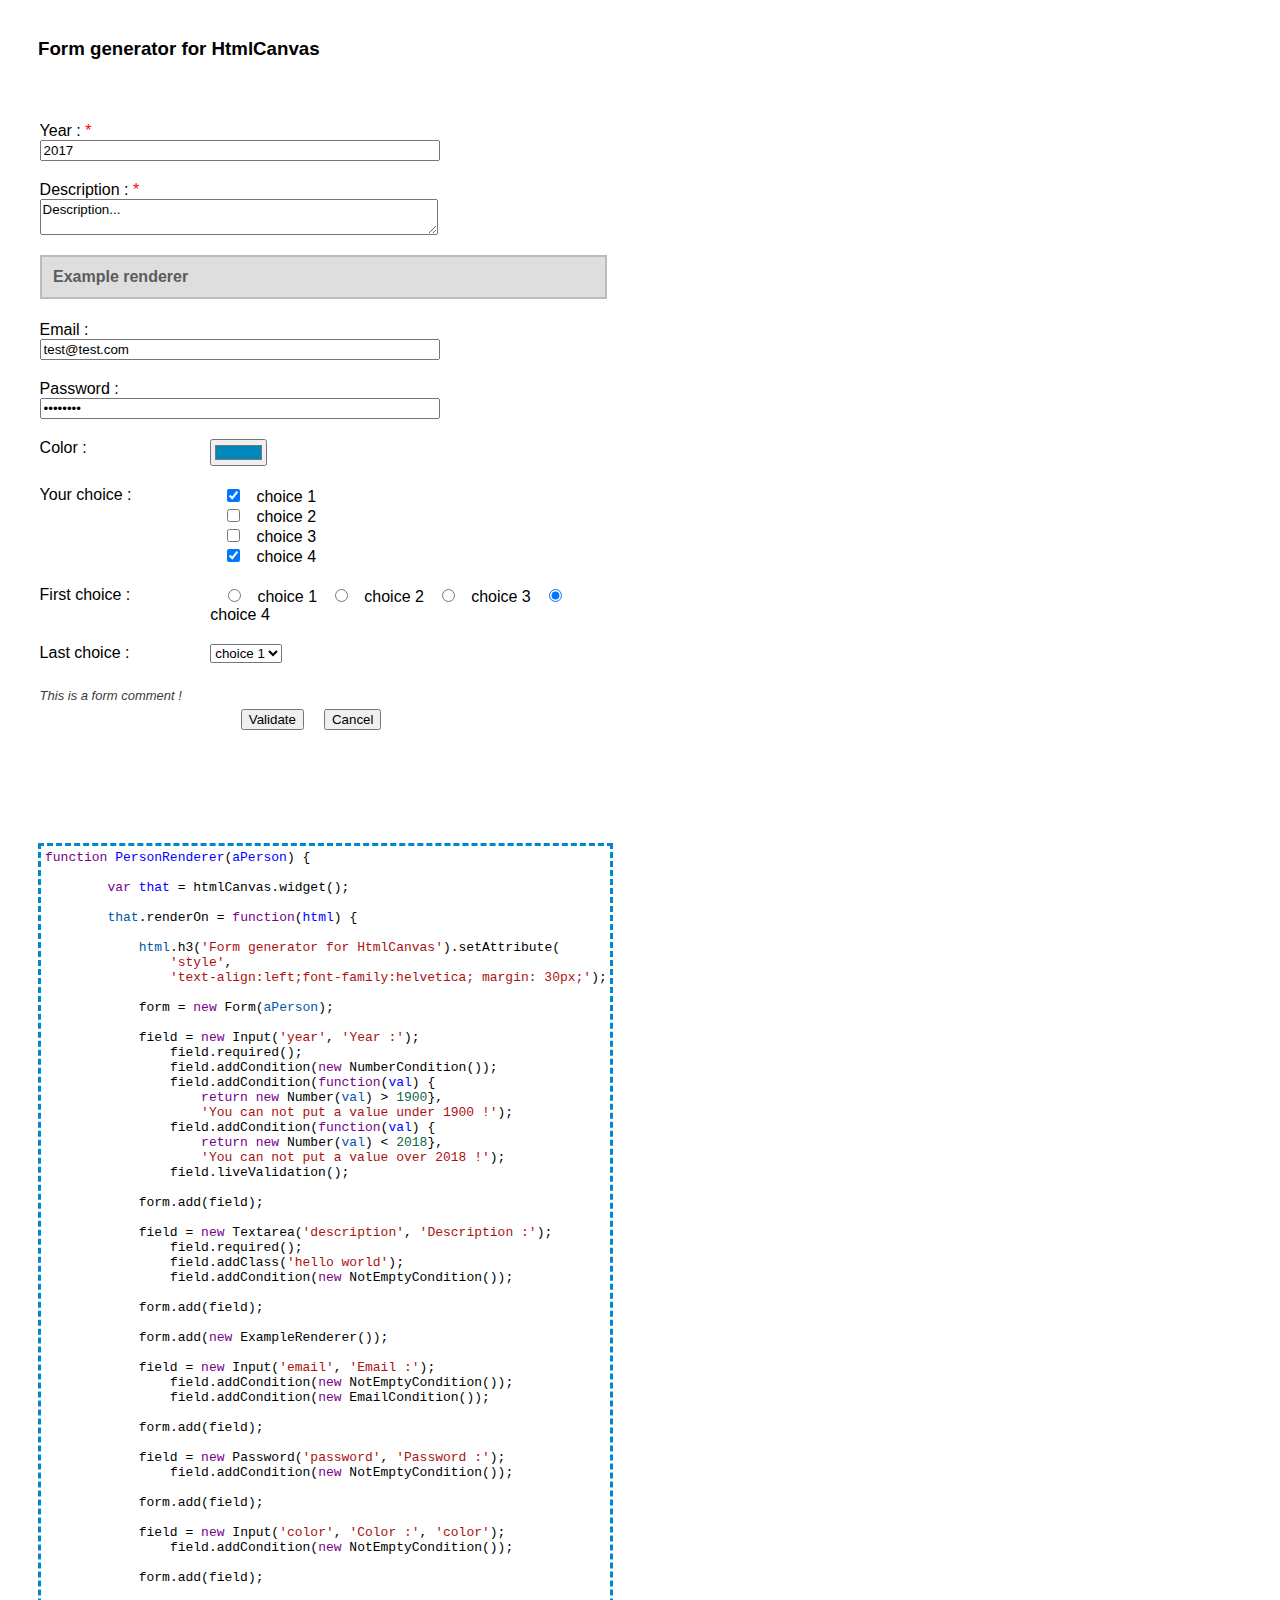
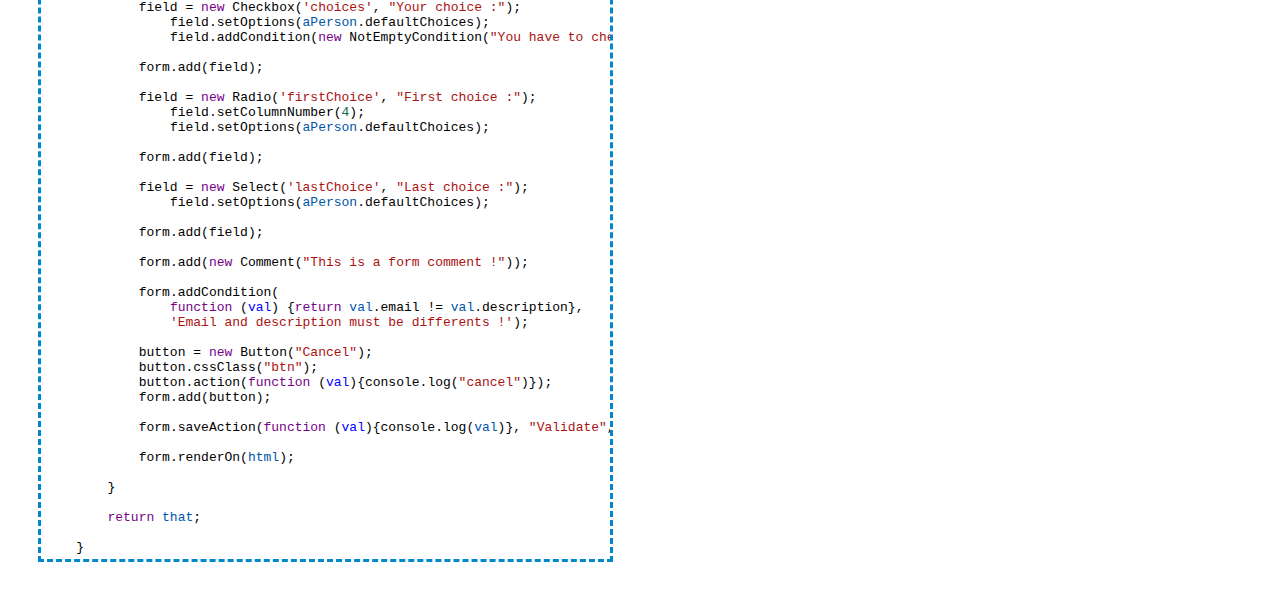
==== commit e5b96bcf: "Live validation" ====
--- a/example.html
+++ b/example.html
@@ -70,6 +70,7 @@
 				field.addCondition(function(val) {
 					return new Number(val) < 2018}, 
 					'You can not put a value over 2018 !');
+				field.liveValidation();
 		
 			form.add(field);
 			
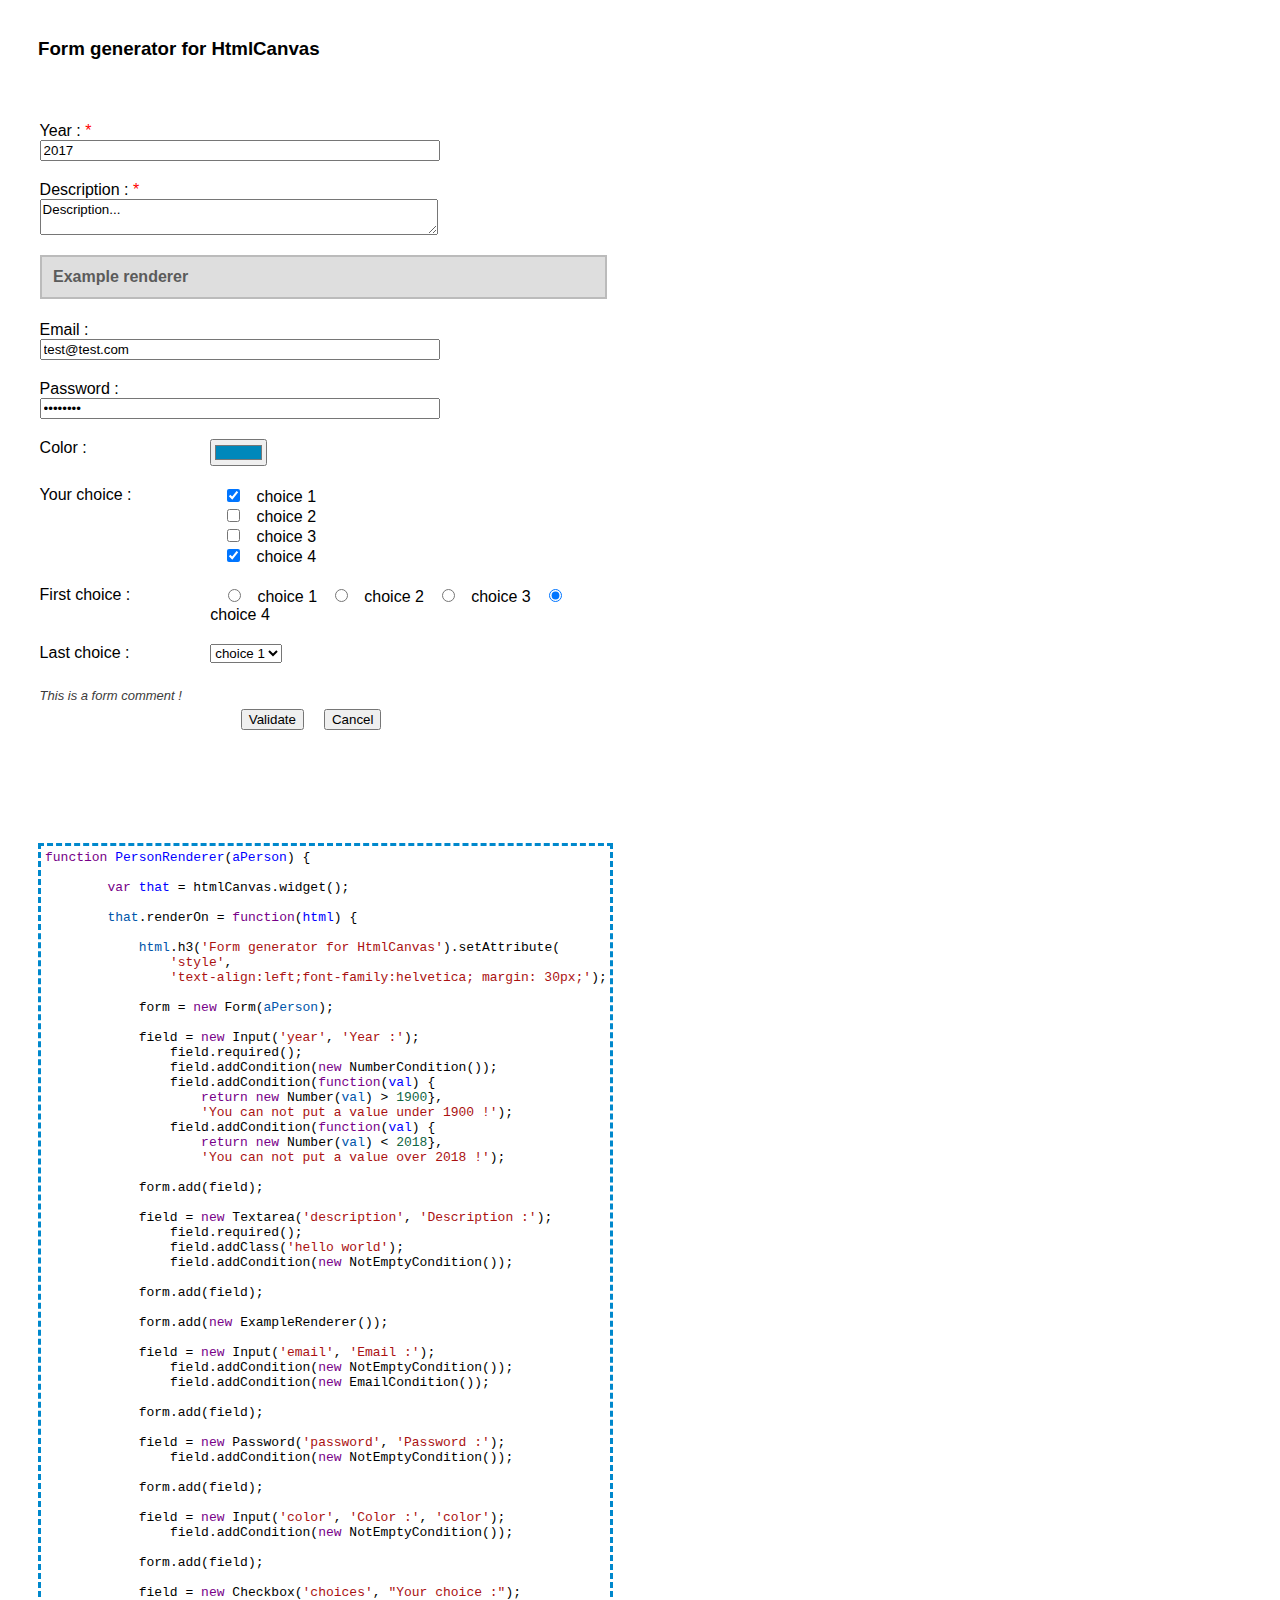
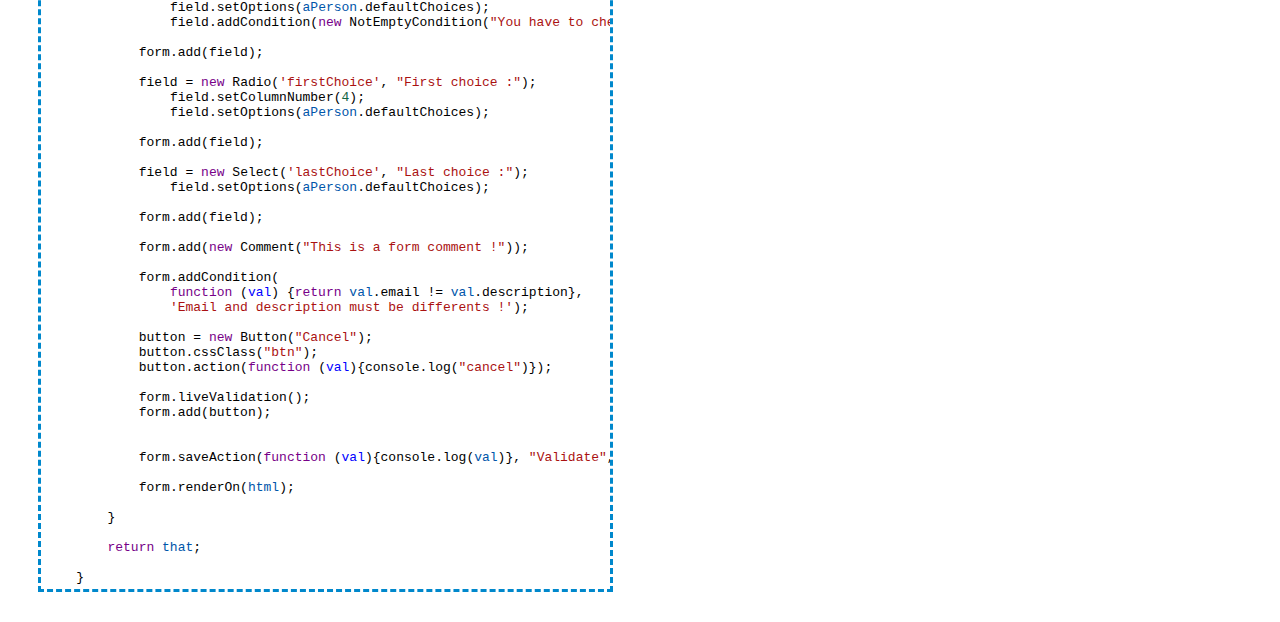
==== commit d543faeb: "Live validation on form" ====
--- a/example.html
+++ b/example.html
@@ -70,7 +70,6 @@
 				field.addCondition(function(val) {
 					return new Number(val) < 2018}, 
 					'You can not put a value over 2018 !');
-				field.liveValidation();
 		
 			form.add(field);
 			
@@ -125,7 +124,10 @@
 			button = new Button("Cancel");
 			button.cssClass("btn");
 			button.action(function (val){console.log("cancel")});
+			
+			form.liveValidation();
 			form.add(button);
+			
 			
 			form.saveAction(function (val){console.log(val)}, "Validate", "save");
 		
